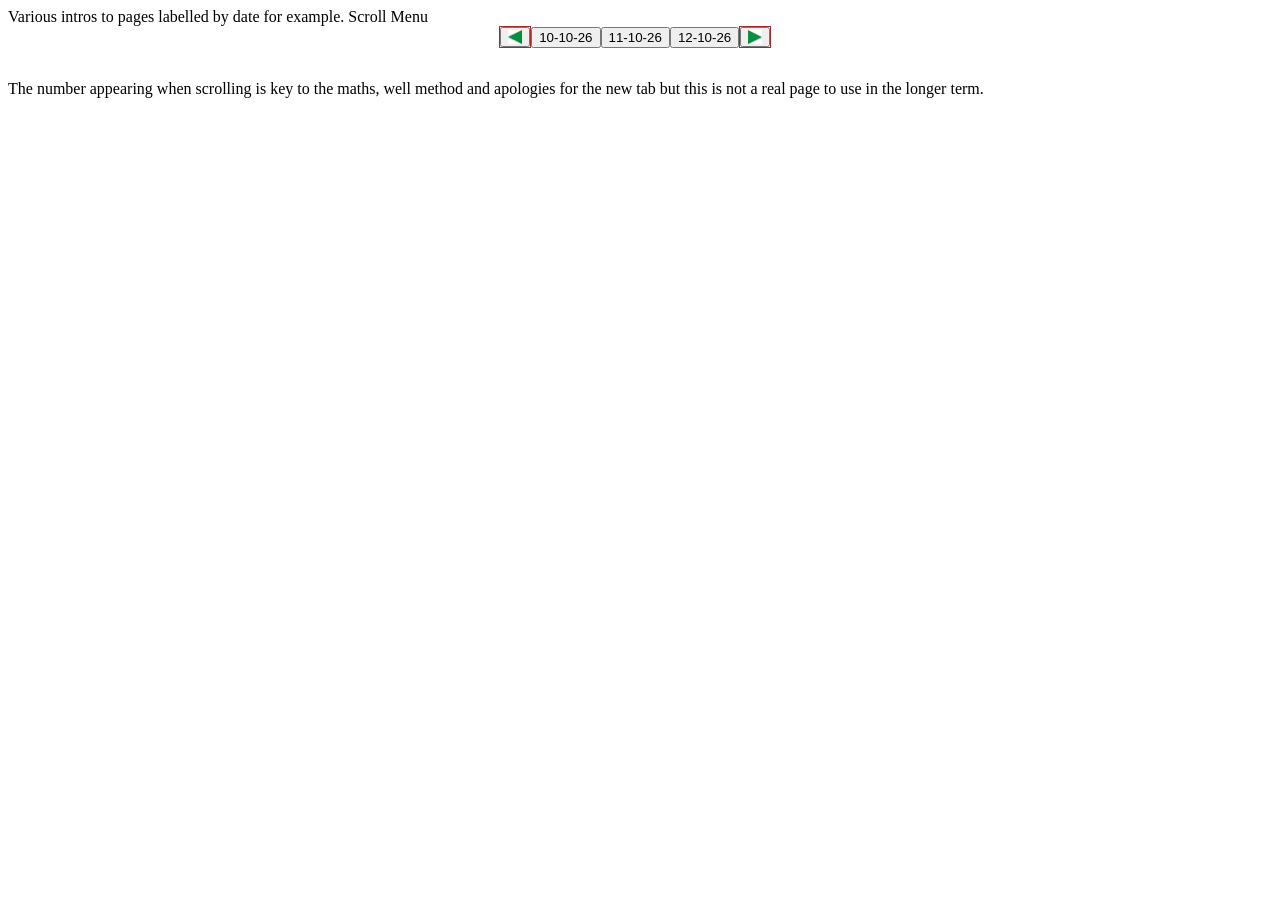
==== scrollmenu/scrollmenuanalysis.html @ 23dfd333 "Refactor scrollmenuanalysis.html structure and scripts made notes more relevant promoting the idea" ====
<!DOCTYPE html>
<html lang="en">
<head>
    <meta charset="UTF-8">
    <meta name="viewport" content="width=device-width, initial-scale=1.0">
    <title>menus</title>
    <style>
        body{display:flex; flex-direction: column;width:98vw; }
        .hangnav{display: flex;flex-direction: row;margin: auto;flex-wrap: wrap;}
        .hangnavinner{display: flex;flex-direction: row;margin: auto;flex-wrap: wrap;}
        button{display:flex;}
        #leftb{display: flex;width:30px;height:20px;
            border: brown 1px solid;}
        #rightb{display: flex;width:30px;height:20px;
    border: brown 1px solid;}
        #leftb img{width:100%; height:100%;}
        #rightb img{width:100%; height:100%;}
        #noter{display:flex;margin-bottom:0;
        header span{background:orange; margin:3px;}
    </style>
</head>
<body>
<header>Various intros to pages labelled by date for example. <span>Scroll Menu</span></header>
<nav class="hangnav">   
        <div id="leftb">
            <button  class="innerb"><img src="../img/leftb.JPG" alt="button"/>
            </button> 
        </div>
        <div class="hangnavinner"> 
        <button>10-10-26</button> 
        <button>11-10-26</button>
        <button>12-10-26</button>
        <button>13-10-26</button> 
        <button>14-10-26</button>
        <button>15-10-26</button>
        <button>16-10-26</button> 
        <button>17-10-26</button>
        <button>18-10-26</button>
        <button>19-10-26</button> 
        <button>20-10-26</button>
        <!--<button>21-10-26</button>-->
        </div> 
        <div id="rightb">
            <button  class="innerb"><img src="../img/rightb.JPG" alt="button"/>
            </button>
        </div>  
</nav>
<p></p> 
    <div id="noter">The number appearing when scrolling is key to the maths, well method and apologies 
        for the new tab but this is not a real page to use in the longer term.</div>
</body>
<script>
    let bb=document.querySelectorAll('.hangnavinner button')
    let bbl=bb.length;
    let sl=document.querySelector('#leftb button')
    let sr=document.querySelector('#rightb button')
    sl.addEventListener('click', scrolll) 
    sr.addEventListener('click', scrollr)
    let scrollpo=3
    for(let x= scrollpo; x <bb.length; x++){           
                bb[x].style="display:none;"           
    }
    //just in case I affect this global variable I use a copy of it
    let scrollpos=scrollpo;
    function scrollclosexact(){ 
        if(scrollpos>3){      
        for(let x=scrollpos-3; x<scrollpos; x++){
            bb[x].style="display:none;"
        }       
        for(let x=scrollpos-6;x<scrollpos-3;x++){
            bb[x].style="display:flex";
        }  
        scrollpos-=3    
        document.querySelector('p').innerHTML=scrollpos;    
        }}
        function scrolll(){   
            if(scrollpos<=3){
            return
        }else{         
            if(bbl%3!==0){
                if (scrollpos>bbl-2 ){  
                scrolllclosemiss()
                }else{
                scrolllclosexact()
                }}
            }
        }
    function scrolllclosemiss(){        
        for(let x=bbl-1; x>bbl-2-(scrollpos-bbl); x--){
            bb[x].style="display:none;"
        }       
        for(let x=scrollpos-6;x<scrollpos-3;x++){
            bb[x].style="display:flex";
        }  
        scrollpos-=3    
        document.querySelector('p').innerHTML=scrollpos;    
    }    
    function scrolllclosexact(){        
        for(let x=scrollpos-3; x<scrollpos; x++){
            bb[x].style="display:none;"
        }       
        for(let x=scrollpos-6;x<scrollpos-3;x++){
            bb[x].style="display:flex";
        }  
        scrollpos-=3    
        document.querySelector('p').innerHTML=scrollpos;    
    }   
   function goingupwrong(){    
        for(let x= scrollpos -3; x<scrollpos; x++){
            bb[x].style="display:none;"
        }
        for(let x=scrollpos; x<bbl; x++){
            bb[x].style="display:flex;"
        }notes()
       
   }
   function notes(){
     scrollpos+=3;        
        document.querySelector('p').innerHTML=scrollpos
   }
    function scrollr(){   
        if (scrollpos>=bbl-2 ){            
        if( bbl%3!==0){
            goingupwrong()
        } }
        else{
        scrollrcorrect()
        }
       
    }
    function scrollrcorrect(){
         if(scrollpos>=bbl){
            return
        } else{         
        for(let x= scrollpos -3; x<scrollpos; x++){
            bb[x].style="display:none;"
        }
        for(let x=scrollpos; x<scrollpos+3; x++){
            bb[x].style="display:flex;"
        }
        
        scrollpos+=3;        
        document.querySelector('p').innerHTML=scrollpos;
        }
    }
  
</script>
</html>
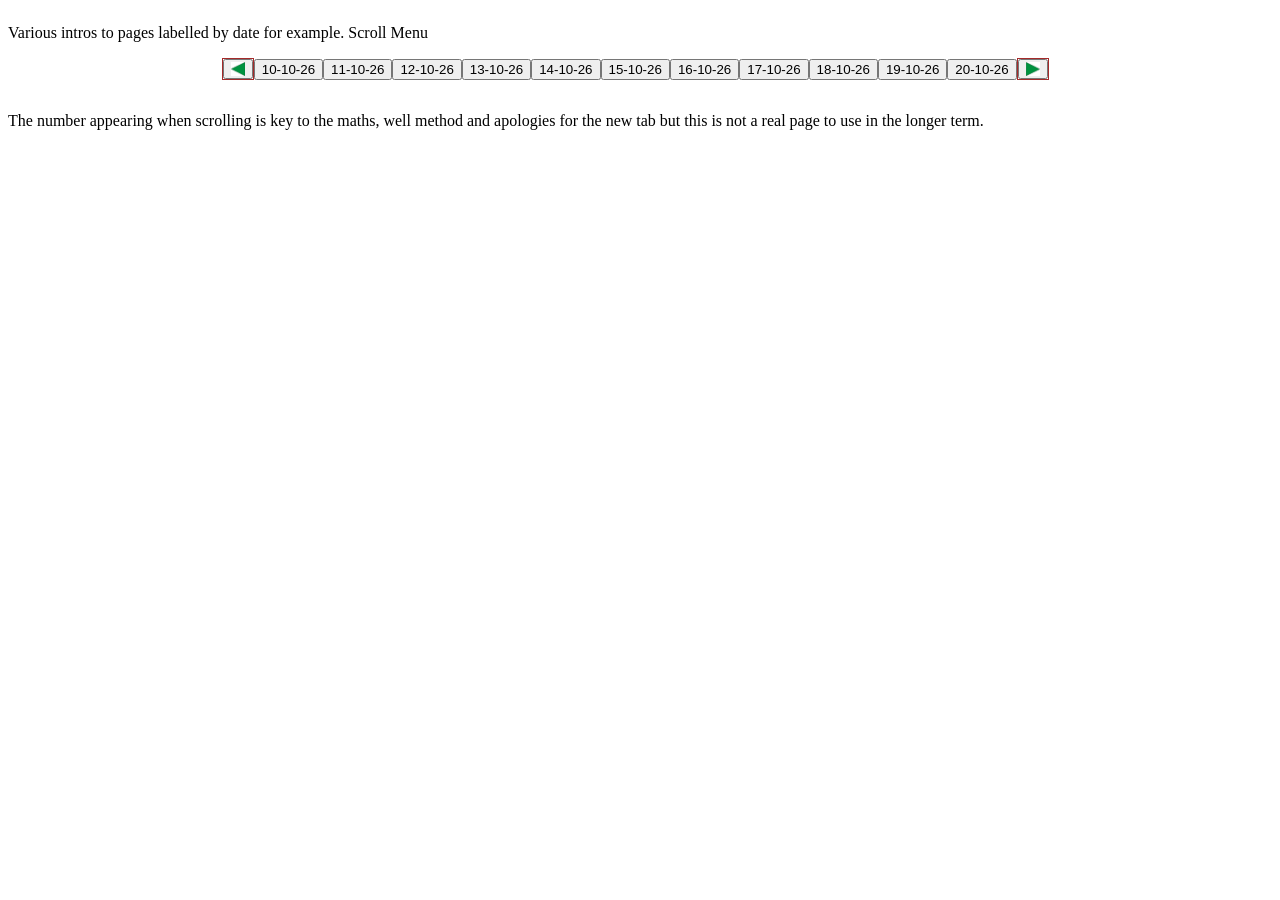
==== commit 54ec84b3: "Refactor scroll menu HTML and JavaScript cannot get a background to this scroll now heading so made " ====
--- a/scrollmenu/scrollmenuanalysis.html
+++ b/scrollmenu/scrollmenuanalysis.html
@@ -16,11 +16,13 @@
         #leftb img{width:100%; height:100%;}
         #rightb img{width:100%; height:100%;}
         #noter{display:flex;margin-bottom:0;
-        header span{background:orange; margin:3px;}
+        header p span{background-color:orange; margin:3px;}
     </style>
 </head>
 <body>
-<header>Various intros to pages labelled by date for example. <span>Scroll Menu</span></header>
+<header>
+    <p>Various intros to pages labelled by date for example. <span>Scroll Menu</span></p>
+</header>
 <nav class="hangnav">   
         <div id="leftb">
             <button  class="innerb"><img src="../img/leftb.JPG" alt="button"/>
@@ -45,12 +47,13 @@
             </button>
         </div>  
 </nav>
-<p></p> 
+<p id="counter"></p> 
     <div id="noter">The number appearing when scrolling is key to the maths, well method and apologies 
         for the new tab but this is not a real page to use in the longer term.</div>
 </body>
 <script>
     let bb=document.querySelectorAll('.hangnavinner button')
+    let pinterest=document.querySelector('#counter")
     let bbl=bb.length;
     let sl=document.querySelector('#leftb button')
     let sr=document.querySelector('#rightb button')
@@ -71,7 +74,7 @@
             bb[x].style="display:flex";
         }  
         scrollpos-=3    
-        document.querySelector('p').innerHTML=scrollpos;    
+       pinterest.innerHTML=scrollpos;    
         }}
         function scrolll(){   
             if(scrollpos<=3){
@@ -93,7 +96,7 @@
             bb[x].style="display:flex";
         }  
         scrollpos-=3    
-        document.querySelector('p').innerHTML=scrollpos;    
+       pinterest.innerHTML=scrollpos;    
     }    
     function scrolllclosexact(){        
         for(let x=scrollpos-3; x<scrollpos; x++){
@@ -103,7 +106,7 @@
             bb[x].style="display:flex";
         }  
         scrollpos-=3    
-        document.querySelector('p').innerHTML=scrollpos;    
+       pinterest.innerHTML=scrollpos;    
     }   
    function goingupwrong(){    
         for(let x= scrollpos -3; x<scrollpos; x++){
@@ -116,7 +119,7 @@
    }
    function notes(){
      scrollpos+=3;        
-        document.querySelector('p').innerHTML=scrollpos
+        pinterest.innerHTML=scrollpos
    }
     function scrollr(){   
         if (scrollpos>=bbl-2 ){            
@@ -140,7 +143,7 @@
         }
         
         scrollpos+=3;        
-        document.querySelector('p').innerHTML=scrollpos;
+       pinterest.innerHTML=scrollpos;
         }
     }
   
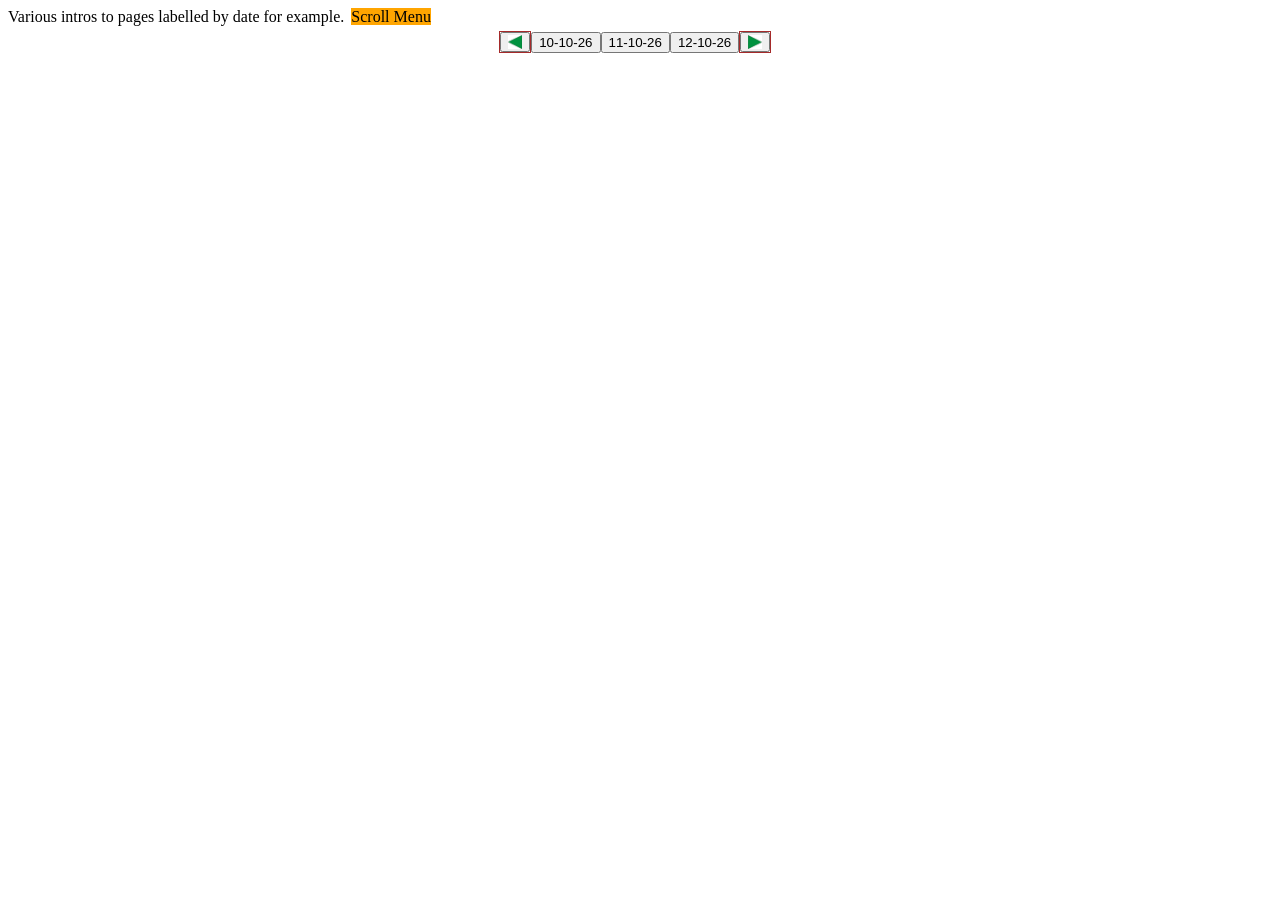
==== commit 277ee60d: "Refactor scroll menu HTML and JavaScript It were crashing with no faults bar mayby global things, I " ====
--- a/scrollmenu/scrollmenuanalysis.html
+++ b/scrollmenu/scrollmenuanalysis.html
@@ -6,26 +6,23 @@
     <title>menus</title>
     <style>
         body{display:flex; flex-direction: column;width:98vw; }
-        .hangnav{display: flex;flex-direction: row;margin: auto;flex-wrap: wrap;}
+        .hangnav{display: flex;flex-direction: row;margin:5px auto;flex-wrap: wrap;}
         .hangnavinner{display: flex;flex-direction: row;margin: auto;flex-wrap: wrap;}
         button{display:flex;}
         #leftb{display: flex;width:30px;height:20px;
             border: brown 1px solid;}
         #rightb{display: flex;width:30px;height:20px;
-    border: brown 1px solid;}
+            border: brown 1px solid;}
         #leftb img{width:100%; height:100%;}
         #rightb img{width:100%; height:100%;}
-        #noter{display:flex;margin-bottom:0;
-        header p span{background-color:orange; margin:3px;}
+        header span{background-color: orange;margin:3px;}
     </style>
 </head>
 <body>
-<header>
-    <p>Various intros to pages labelled by date for example. <span>Scroll Menu</span></p>
-</header>
+<header>Various intros to pages labelled by date for example. <span>Scroll Menu</span></header>
 <nav class="hangnav">   
         <div id="leftb">
-            <button  class="innerb"><img src="../img/leftb.JPG" alt="button"/>
+            <button  class="innerb"><img src="../img/leftb.JPG"/>
             </button> 
         </div>
         <div class="hangnavinner"> 
@@ -40,20 +37,18 @@
         <button>18-10-26</button>
         <button>19-10-26</button> 
         <button>20-10-26</button>
+        <!--Making a non divisible by 3 set intentionally to test this-->
         <!--<button>21-10-26</button>-->
         </div> 
         <div id="rightb">
-            <button  class="innerb"><img src="../img/rightb.JPG" alt="button"/>
+            <button  class="innerb"><img src="../img/rightb.JPG"/>
             </button>
         </div>  
 </nav>
-<p id="counter"></p> 
-    <div id="noter">The number appearing when scrolling is key to the maths, well method and apologies 
-        for the new tab but this is not a real page to use in the longer term.</div>
+<p></p>    
 </body>
 <script>
     let bb=document.querySelectorAll('.hangnavinner button')
-    let pinterest=document.querySelector('#counter")
     let bbl=bb.length;
     let sl=document.querySelector('#leftb button')
     let sr=document.querySelector('#rightb button')
@@ -65,19 +60,9 @@
     }
     //just in case I affect this global variable I use a copy of it
     let scrollpos=scrollpo;
-    function scrollclosexact(){ 
-        if(scrollpos>3){      
-        for(let x=scrollpos-3; x<scrollpos; x++){
-            bb[x].style="display:none;"
-        }       
-        for(let x=scrollpos-6;x<scrollpos-3;x++){
-            bb[x].style="display:flex";
-        }  
-        scrollpos-=3    
-       pinterest.innerHTML=scrollpos;    
-        }}
-        function scrolll(){   
-            if(scrollpos<=3){
+    //Left set first. These choices for the scroll are insanely difficult
+    function scrolll(){   
+        if(scrollpos<=3){
             return
         }else{         
             if(bbl%3!==0){
@@ -85,9 +70,11 @@
                 scrolllclosemiss()
                 }else{
                 scrolllclosexact()
-                }}
+                }
             }
         }
+    }
+    /*This is to enable the array to work. It needs to increment by 3 but not always be divisible by 3 */       
     function scrolllclosemiss(){        
         for(let x=bbl-1; x>bbl-2-(scrollpos-bbl); x--){
             bb[x].style="display:none;"
@@ -96,8 +83,9 @@
             bb[x].style="display:flex";
         }  
         scrollpos-=3    
-       pinterest.innerHTML=scrollpos;    
-    }    
+        document.querySelector('p').innerHTML=scrollpos;    
+    } 
+    /*I use scrollpos as the increment and do not alter it just to suit a different array length but the other way around, I make the function alter when the array is divisible by a similar increment. */  
     function scrolllclosexact(){        
         for(let x=scrollpos-3; x<scrollpos; x++){
             bb[x].style="display:none;"
@@ -106,7 +94,17 @@
             bb[x].style="display:flex";
         }  
         scrollpos-=3    
-       pinterest.innerHTML=scrollpos;    
+        document.querySelector('p').innerHTML=scrollpos;    
+    }
+    /*The insanely difficult work around non divisible menu scroll sections for up scroll*/
+    function scrollr(){   
+        if (scrollpos>=bbl-2 ){            
+        if( bbl%3!==0){
+            goingupwrong()
+        } }
+        else{
+        scrollrcorrect()
+        }       
     }   
    function goingupwrong(){    
         for(let x= scrollpos -3; x<scrollpos; x++){
@@ -114,23 +112,10 @@
         }
         for(let x=scrollpos; x<bbl; x++){
             bb[x].style="display:flex;"
-        }notes()
-       
-   }
-   function notes(){
-     scrollpos+=3;        
-        pinterest.innerHTML=scrollpos
-   }
-    function scrollr(){   
-        if (scrollpos>=bbl-2 ){            
-        if( bbl%3!==0){
-            goingupwrong()
-        } }
-        else{
-        scrollrcorrect()
-        }
-       
-    }
+        } 
+        scrollpos+=3;        
+        document.querySelector('p').innerHTML=scrollpos       
+   }  
     function scrollrcorrect(){
          if(scrollpos>=bbl){
             return
@@ -140,12 +125,10 @@
         }
         for(let x=scrollpos; x<scrollpos+3; x++){
             bb[x].style="display:flex;"
+        }        
+        scrollpos+=3;        
+        document.querySelector('p').innerHTML=scrollpos;
         }
-        
-        scrollpos+=3;        
-       pinterest.innerHTML=scrollpos;
-        }
-    }
-  
+    }  
 </script>
 </html>
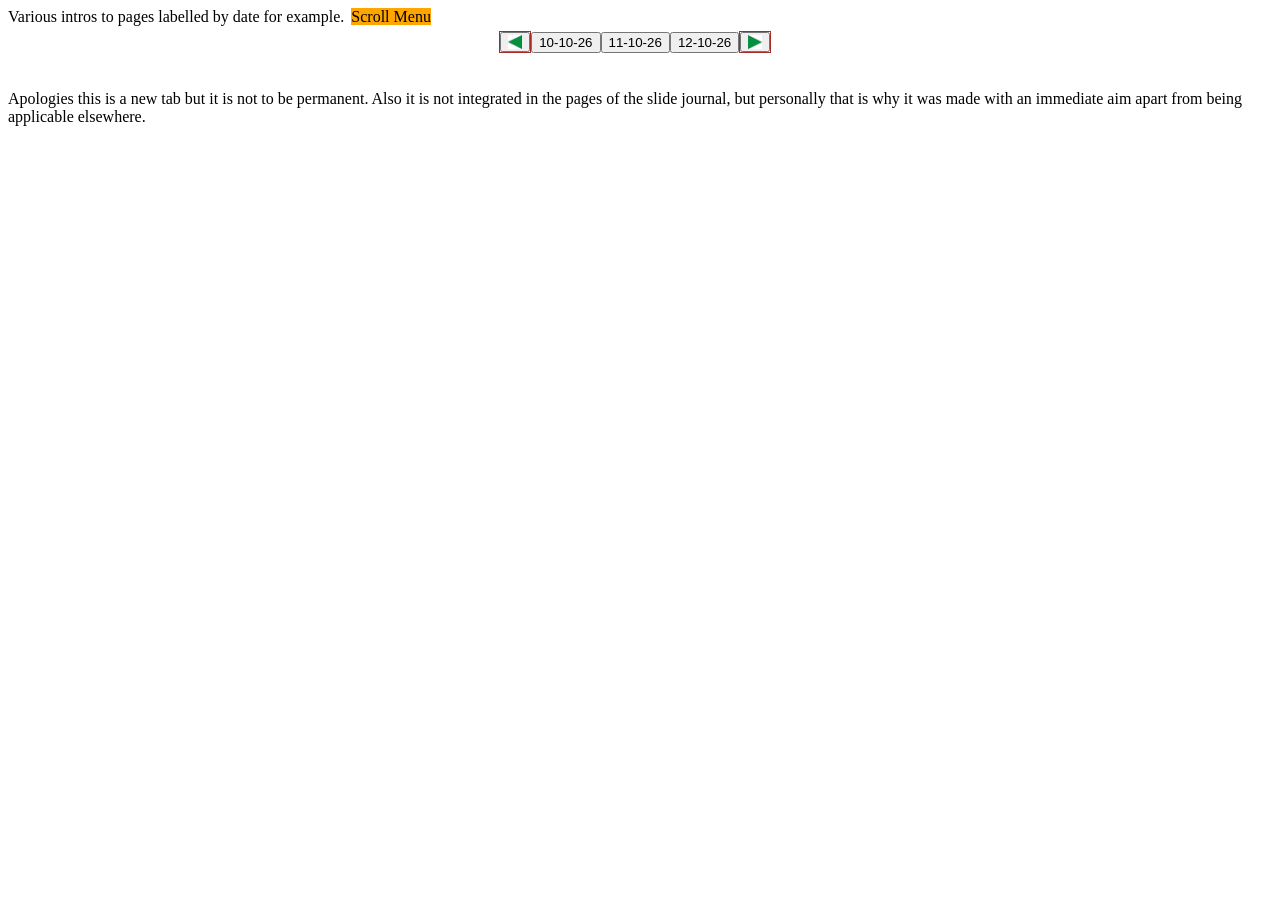
==== commit b26eb45d: "Add footer to scrollmenuanalysis.html Added footer to provide additional context for the scroll menu" ====
--- a/scrollmenu/scrollmenuanalysis.html
+++ b/scrollmenu/scrollmenuanalysis.html
@@ -16,6 +16,7 @@
         #leftb img{width:100%; height:100%;}
         #rightb img{width:100%; height:100%;}
         header span{background-color: orange;margin:3px;}
+        footer{display:flex; margin-top:auto; }
     </style>
 </head>
 <body>
@@ -46,6 +47,8 @@
         </div>  
 </nav>
 <p></p>    
+<footer>Apologies this is a new tab but it is not to be permanent. Also it is not integrated in the pages of the slide journal, but personally
+that is why it was made with an immediate aim apart from being applicable elsewhere.</footer>
 </body>
 <script>
     let bb=document.querySelectorAll('.hangnavinner button')
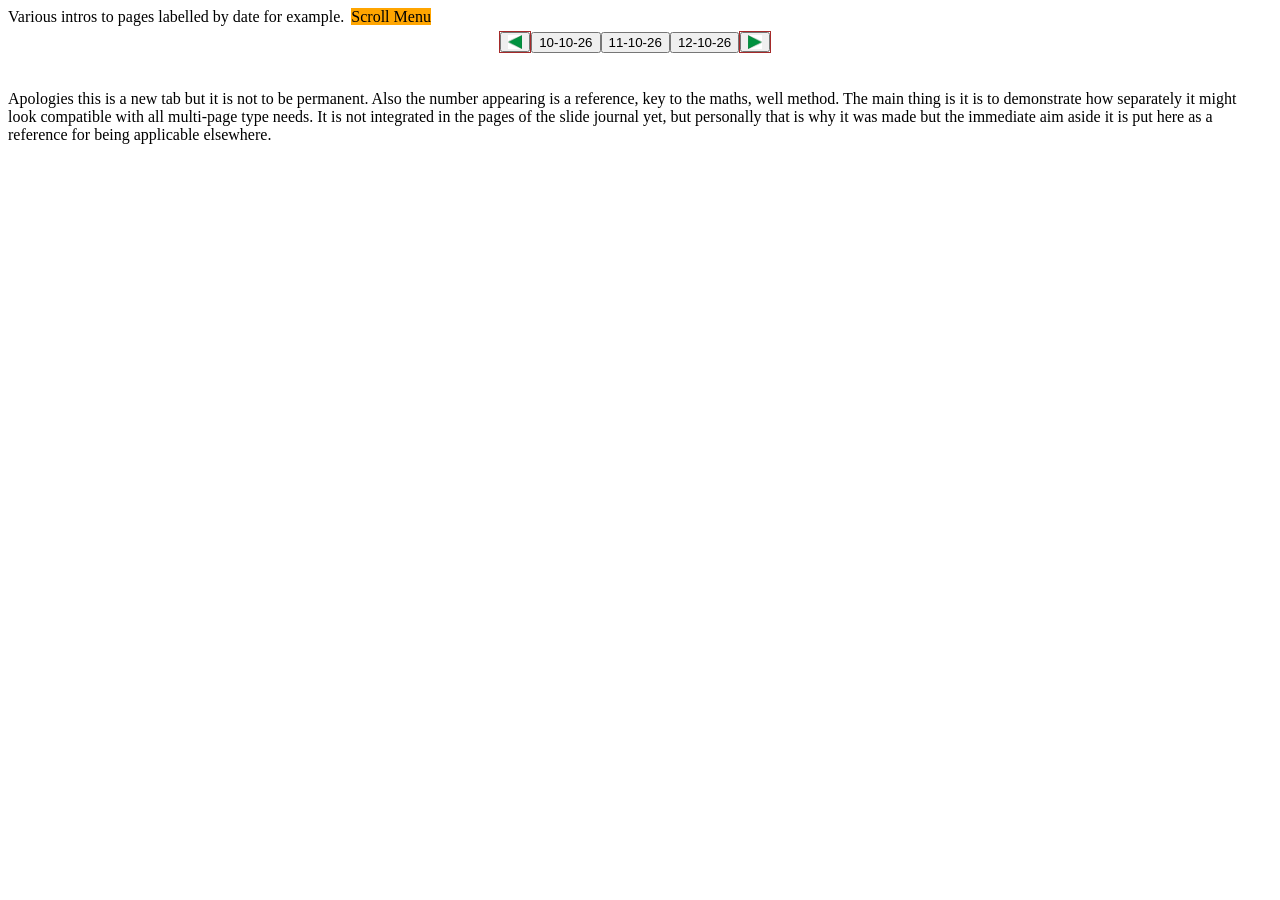
==== commit 54f891b7: "Modify footer text for clarity on scroll menu usage Updated footer content to clarify the purpose of" ====
--- a/scrollmenu/scrollmenuanalysis.html
+++ b/scrollmenu/scrollmenuanalysis.html
@@ -47,8 +47,10 @@
         </div>  
 </nav>
 <p></p>    
-<footer>Apologies this is a new tab but it is not to be permanent. Also it is not integrated in the pages of the slide journal, but personally
-that is why it was made with an immediate aim apart from being applicable elsewhere.</footer>
+<footer>Apologies this is a new tab but it is not to be permanent. Also the number appearing is a reference, key to the maths, well method.
+   The main thing is it is to demonstrate how separately it might look compatible with all multi-page type needs. It is not integrated in the 
+    pages of the slide journal yet, but personally
+that is why it was made but the immediate aim aside it is put here as a reference for being applicable elsewhere.</footer>
 </body>
 <script>
     let bb=document.querySelectorAll('.hangnavinner button')
